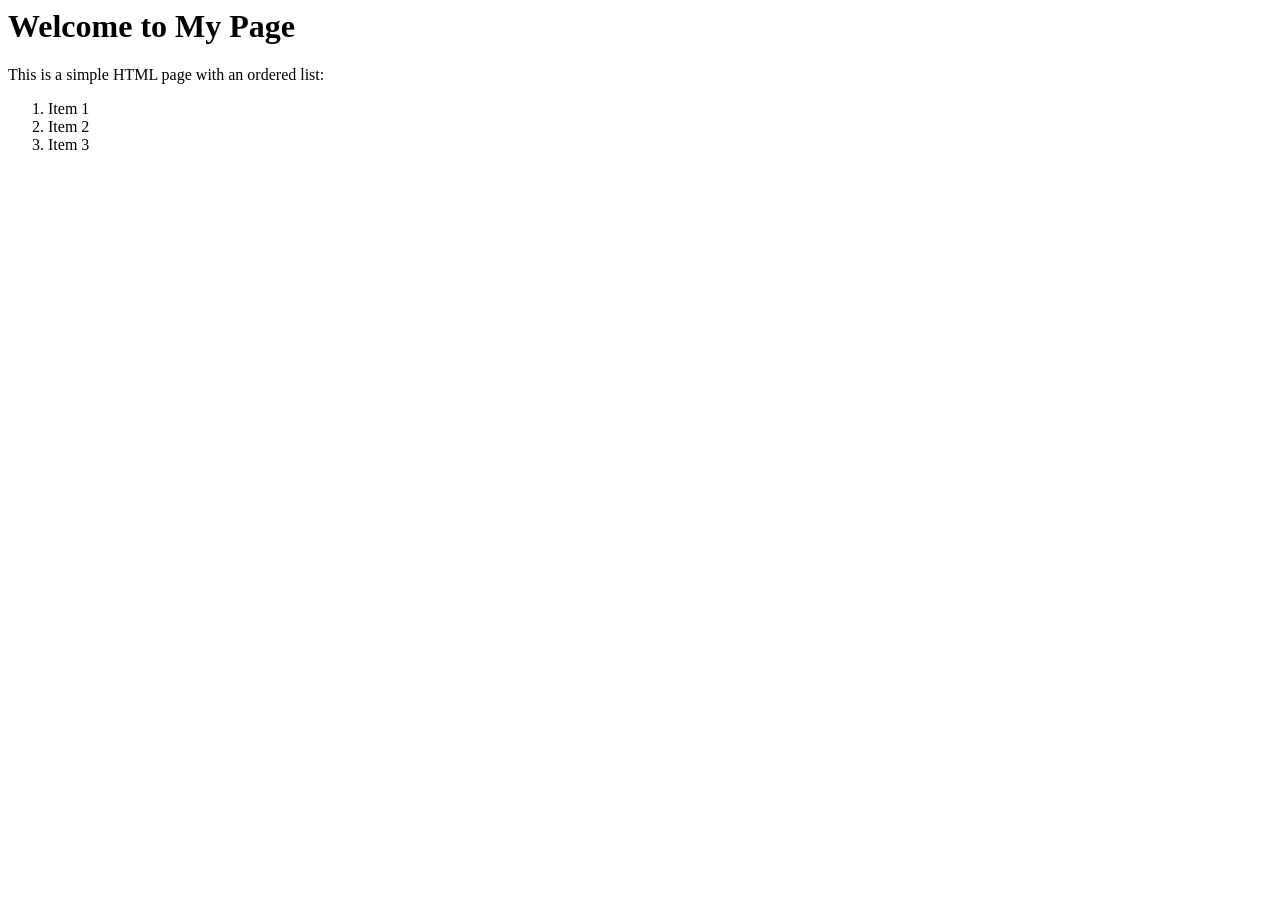
==== index.html @ 1519f5e6 "Rename html-page.html to index.html" ====
<html>
<head>
    <meta charset="UTF-8">
    <meta name="viewport" content="width=device-width, initial-scale=1.0">
    <title>Simple HTML Page with List</title>
</head>
<body>

    <h1>Welcome to My Page</h1>

    <p>This is a simple HTML page with an ordered list:</p>

    <ol>
        <li>Item 1</li>
        <li>Item 2</li>
        <li>Item 3</li>
    </ol>

</body>
</html>
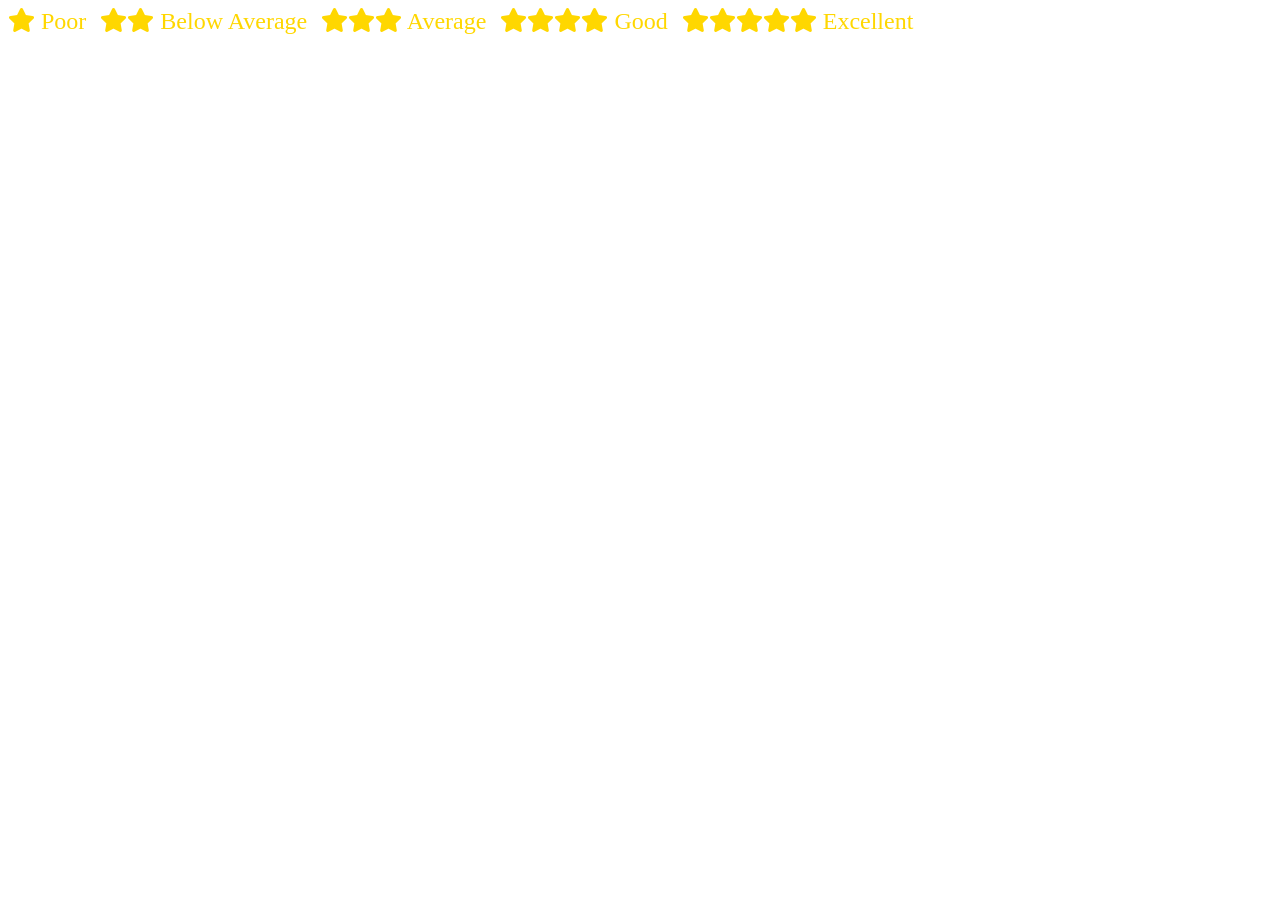
==== commit 46917861: "Add files via upload" ====
--- a/index.html
+++ b/index.html
@@ -1,20 +1,45 @@
-<html>
-<head>
-    <meta charset="UTF-8">
-    <meta name="viewport" content="width=device-width, initial-scale=1.0">
-    <title>Simple HTML Page with List</title>
-</head>
-<body>
-
-    <h1>Welcome to My Page</h1>
-
-    <p>This is a simple HTML page with an ordered list:</p>
-
-    <ol>
-        <li>Item 1</li>
-        <li>Item 2</li>
-        <li>Item 3</li>
-    </ol>
-
-</body>
-</html>
+<!DOCTYPE html>
+<html lang="en">
+<head>
+    <meta charset="UTF-8">
+    <meta name="viewport" content="width=device-width, initial-scale=1.0">
+    <link rel="stylesheet" href="https://cdnjs.cloudflare.com/ajax/libs/font-awesome/5.15.2/css/all.min.css">
+    <style>
+        .star-rating {
+            font-size: 24px;
+            color: #ffd700; /* Gold color for stars */
+            cursor: pointer;
+            display: inline-block;
+            margin-right: 10px;
+        }
+    </style>
+    <title>Number of Stars Rating with Comments</title>
+</head>
+<body>
+
+    <div class="star-rating" data-rating="1" onclick="setRating(1)"> <i class="fas fa-star"></i> Poor</div>
+    <div class="star-rating" data-rating="2" onclick="setRating(2)"> <i class="fas fa-star"></i><i class="fas fa-star"></i> Below Average</div>
+    <div class="star-rating" data-rating="3" onclick="setRating(3)"> <i class="fas fa-star"></i><i class="fas fa-star"></i><i class="fas fa-star"></i> Average</div>
+    <div class="star-rating" data-rating="4" onclick="setRating(4)"> <i class="fas fa-star"></i><i class="fas fa-star"></i><i class="fas fa-star"></i><i class="fas fa-star"></i> Good</div>
+    <div class="star-rating" data-rating="5" onclick="setRating(5)"> <i class="fas fa-star"></i><i class="fas fa-star"></i><i class="fas fa-star"></i><i class="fas fa-star"></i><i class="fas fa-star"></i> Excellent</div>
+
+    <div id="selected-rating"></div>
+
+    <script>
+        const comments = [
+            "Poor",
+            "Below Average",
+            "Average",
+            "Good",
+            "Excellent"
+        ];
+
+        function setRating(rating) {
+            const comment = comments[rating - 1];
+            const stars = Array.from({ length: rating }, () => '<i class="fas fa-star"></i>').join('');
+            document.getElementById('selected-rating').innerHTML = `You selected ${rating} star(s). ${stars} ${comment}`;
+        }
+    </script>
+
+</body>
+</html>
